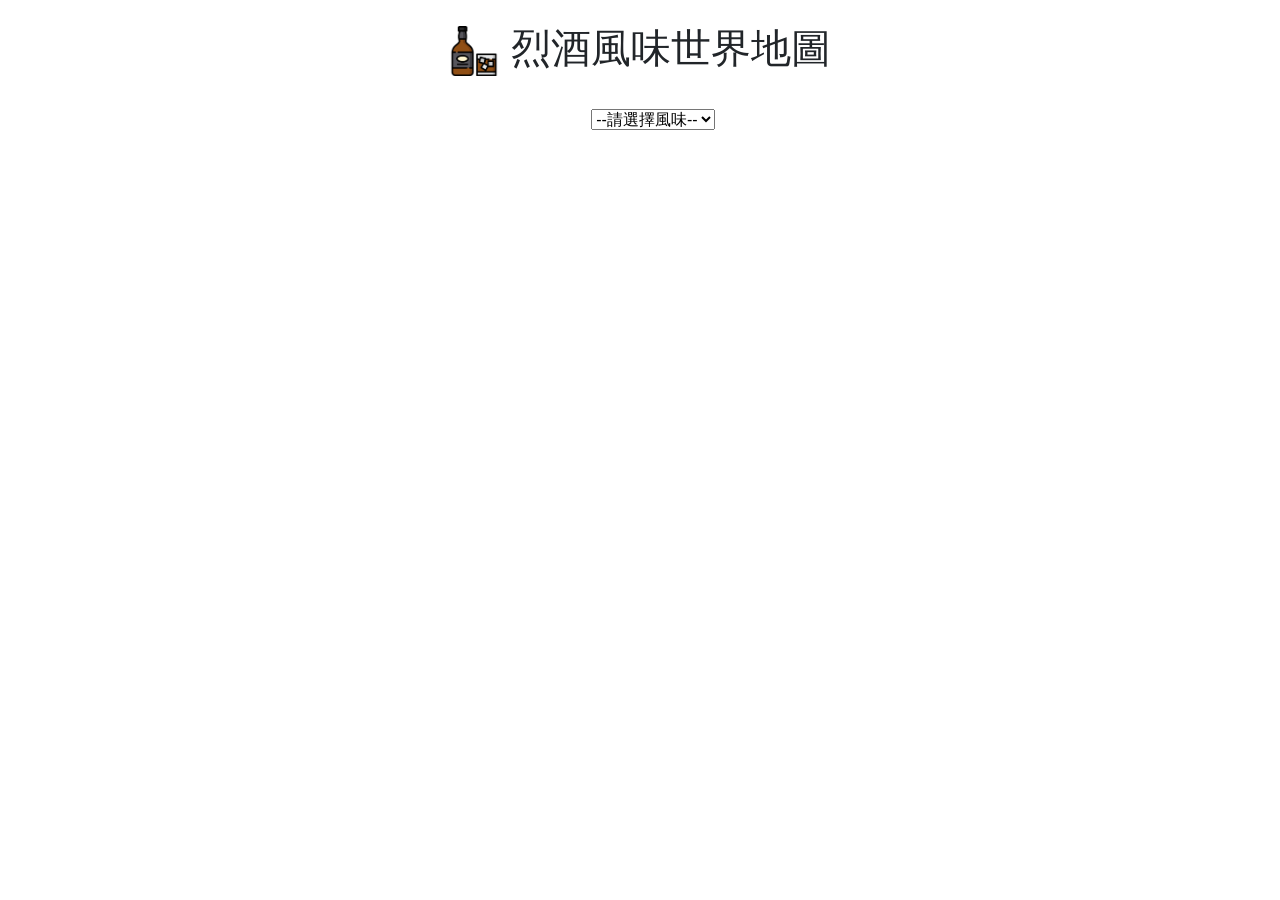
==== flavor_world_map/index.html @ fae3e3b9 "second commit" ====
<!DOCTYPE html>
<html>
    <head>
        <meta charset="utf-8">

        <link rel="stylesheet" href="https://stackpath.bootstrapcdn.com/bootstrap/4.5.0/css/bootstrap.min.css" integrity="sha384-9aIt2nRpC12Uk9gS9baDl411NQApFmC26EwAOH8WgZl5MYYxFfc+NcPb1dKGj7Sk" crossorigin="anonymous">

        <style>
            /* CSS goes here. */
            .subunit {
                fill: none;
                stroke: #FFF;
                stroke-width: 1px;
            }
            text.subunit-label {
                font-family: "Helvetica Neue", Helvetica, Arial, sans-serif;
                font-size: 14px;
                font-weight: 300;
                text-anchor: middle;
                fill: #000;
            }
            .subunit-label {
                display: none;
            }
            .graticule {
                fill: none;
                stroke: #aaa;
                stroke-opacity: .5;
                stroke-width: .5px;
            }
        </style>

    <script src="https://stackpath.bootstrapcdn.com/bootstrap/4.5.0/js/bootstrap.min.js" integrity="sha384-OgVRvuATP1z7JjHLkuOU7Xw704+h835Lr+6QL9UvYjZE3Ipu6Tp75j7Bh/kR0JKI" crossorigin="anonymous"></script>	
        
    </head>
    <body>
        
        <div id="main-content1" class="justify-content-center align-self-center">
                <br><center><h1 style="align-self: center"><img src="whisky.png" height="50" width="50"> 烈酒風味世界地圖 </center></h1></br>    
            <div class="form-row justify-content-center" role="form">
                 <div id="div-select-1" class="form-group col-sm-1 justify-content-center">
                    <select onchange="this.options[this.selectedIndex].value && (window.location = this.options[this.selectedIndex].value);">
                        <option value="">--請選擇風味--</option>
                        <option value=sweet.html>Sweet 甜味</option>
                        <option value="spicy.html">Spicy 辛香味</option>
                        <option value="herbal.html">Herbal 草本味</option>
                        <option value="oily.html">Oily 油味</option>
                        <option value="rich.html">Rich 豐盈感</option>
                        <option value="fruity.html">Fruity 果香味</option>
                        <option value="floral.html">Floral 花香味</option>
                    </select>
                    <!-- <select id="select-1" class="form-control form-control-sm-1 align-self-center">

                        <option id="select-1-option-0" disabled value="">--請選擇風味--</option>
                        <option id="select-1-option-1" value="1">Sweet 甜味</option>
                        <option id="select-1-option-2" value="2">Spicy 辛香味</option>
                        <option id="select-1-option-3" value="3">Herbal 草本味</option>
                        <option id="select-1-option-4" value="4">Oily 油味</option>
                        <option id="select-1-option-5" value="5">Rich 豐盈感</option>
                        <option id="select-1-option-6" value="6">Fruity 果香味</option>
                        <option id="select-1-option-7" value="7">Floral 花香味</option> -->
                </div>
            </div>

        <script src="//d3js.org/d3.v3.min.js" charset="utf-8"></script>
        <script src="//d3js.org/topojson.v1.min.js"></script>
        
        <div id="main-content2">
            <div class="form-row justify-content-center" role="form">
                <script>
                    /* JavaScript goes here. */
                    // globals used in graph
                    var mapdata = {};
                    var palette = ['#009933','#669900','#99cc00','#cccc00','#c7dc09','#edf933','#ffcc00', '#ff9933', '#ff6600','#ff5050'];
                    var width = 1200, height = 840, transform="translate(300, 50)";
                    var minDocCount = 0, quantiles = {};
                    // projection definitions
                    var projection = d3.geo.mercator()
                        .scale((width + 1) / 2 / Math.PI)
                        .translate([width/2, height/2])
                        .precision(.1);
                    var path = d3.geo.path().projection(projection);
                    var graticule = d3.geo.graticule();
                    // SVG related definitions
                    var svg = d3.select('body').append('svg')
                                .attr({'width': width, 'height': height, 'transform': transform})
                                .append('g');
                    var filter = svg.append('defs')
                        .append('filter')
                        .attr({'x':0, 'y':0, 'width':1, 'height':1, 'id':'gray-background'});
                    filter.append('feFlood')
                        .attr('flood-color', '#f2f2f2')
                        .attr('result', 'COLOR');
                    filter.append('feMorphology')
                        .attr('operator', 'dilate')
                        .attr('radius', '.9')
                        .attr('in', 'SourceAlpha')
                        .attr('result', 'MORPHED');
                    filter.append('feComposite')
                        .attr('in', 'SourceGraphic')
                        .attr('in2', 'MORPHED')
                        .attr('result', 'COMP1');
                    filter.append('feComposite')
                        .attr('in', 'COMP1')
                        .attr('in2', 'COLOR');

                    svg.append("path")
                        .datum(graticule)
                        .attr("class", "graticule")
                        .attr("d", path);

                    d3.json('data1.json', function(error, mockdata) {
                        if (error) return console.error(error);
                        console.log('mockdata',mockdata);
                        mapdata = mockdata;
                        draw(mockdata)
                    });
// XXXXXXXXXXXXXXXXXXXXXXXXXXXXXXXXXXXXXXXXXXXXXXXXXXXXXXXXX
                    function draw(data) {
                        // var localstoreWorldData = localStorage.getItem('worldmapData');
                        // if (localstoreWorldData && localstoreWorldData.length) {
                        //     localstoreWorldData = JSON.parse(localstoreWorldData);
                        //     console.log('localstoreWorldData',localstoreWorldData);
                        //     if (localstoreWorldData) {
                        //         processWorldD(localstoreWorldData, data);
                        //         //no need proceed further
                        //         return;
                        //     }
                        // }
                        d3.json('world.json', function(error, world) {
                            if (error) return console.error(error);
                            console.log('world',world);
                            processWorldD(world, data);
                            //localStorage.setItem('worldmapData', JSON.stringify(world));
                        });
                    }
                    function processWorldD(world, data) {
                            for(var idx=0; idx < data.aggregations.world_map.buckets.length; idx++) {
                                var cCode = data.aggregations.world_map.buckets[idx].key.toUpperCase();
                                var doc_count = data.aggregations.world_map.buckets[idx].doc_count;
                                for(var wdx=0; wdx < world.objects.subunits.geometries.length; wdx++) {
                                    var cName = world.objects.subunits.geometries[wdx].id.toUpperCase();
                                    if (cCode === cName) {
                                        world.objects.subunits.geometries[wdx].properties.doc_count = doc_count;
                                    }
                                }
                            }
                            var subunits = topojson.feature(world, world.objects.subunits);
                            subunits.features = subunits.features.filter(function(d){ return d.id !== "ATA"; });
                            console.log('subunits',subunits);
                            minDocCount = d3.min(subunits.features, function(d){ return d.properties.doc_count; });
                            console.log('minDocCount',minDocCount);
                            var doc_counts = subunits.features.map(function(d){ return d.properties.doc_count; });
                            doc_counts = doc_counts.filter(function(d){ return d; }).sort(d3.ascending);
                            //console.log('doc_counts',doc_counts);
                            quantiles['0.95'] = d3.quantile(doc_counts, '0.95');
                            var countries = svg.selectAll('path.subunit')
                                .data(subunits.features).enter();
                            countries.insert('path', '.graticule')
                                .attr('class', function(d) { return 'subunit ca'+d.id; })
                                .style('fill', heatColor)
                                .attr('d', path)
                                .on('mouseover',mouseoverLegend).on('mouseout',mouseoutLegend)
                                .on('click', coutryclicked);
                            
                            countries.append('svg:text')
                                .attr('class', function(d){ return 'subunit-label la'+d.id+d.properties.name.replace(/[ \.#']+/g,''); })
                                //.attr('transform', function(d) { return 'translate('+ path.centroid(d) +')'; })
                                .attr('transform', function(d) { return 'translate('+(width-(5*d.properties.name.length))+','+(15)+')'; })
                                .attr('dy', '.35em')
                                .attr('filter', 'url(#gray-background)')
                                .append('svg:tspan')
                                .attr('x', 0)
                                .attr('dy', 5)
                                .text(function(d) { return d.properties.name; })
                                .append('svg:tspan')
                                .attr('x', 0)
                                .attr('dy', 20)
                                .text(function(d) { return d.properties.doc_count ? d.properties.doc_count : ''; });
                    }

                    function mouseoverLegend(datum, index) {
                        d3.selectAll('.subunit-label.la'+datum.id+datum.properties.name.replace(/[ \.#']+/g,''))
                            .style('display', 'inline-block');
                        d3.selectAll('.subunit.ca'+datum.id)
                            .style('fill', '#cc6699');
                    }

                    function mouseoutLegend(datum, index) {
                        d3.selectAll('.subunit-label.la'+datum.id+datum.properties.name.replace(/[ \.#']+/g,''))
                            .style('display', 'none');
                        d3.selectAll('.subunit.ca'+datum.id)
                            .style('fill', heatColor(datum));
                    }

                    function coutryclicked(datum, index) {
                        //filter event for this country should be applied here
                        console.log('coutryclicked datum', datum);
                    }
                    function heatColor(d) {
                        if (quantiles['0.95'] === 0 && minDocCount === 0) return '#F0F0F0';
                        if (!d.properties.doc_count) return '#F0F0F0';
                        if (d.properties.doc_count > quantiles['0.95']) return palette[(palette.length - 1)];
                        if (quantiles['0.95'] == minDocCount) return palette[(palette.length-1)];
                        var diffDocCount = quantiles['0.95'] - minDocCount;
                        var paletteInterval = diffDocCount / palette.length;
                        var diffDocCountDatum = quantiles['0.95'] - d.properties.doc_count;
                        var diffDatumDiffDoc = diffDocCount - diffDocCountDatum;
                        var approxIdx = diffDatumDiffDoc / paletteInterval;
                        if (!approxIdx || Math.floor(approxIdx) === 0) approxIdx = 0;
                        else approxIdx = Math.floor(approxIdx) - 1;
                        return palette[approxIdx];
                    }
                </script>
            </div>
       </div> 

    </body>
</html>
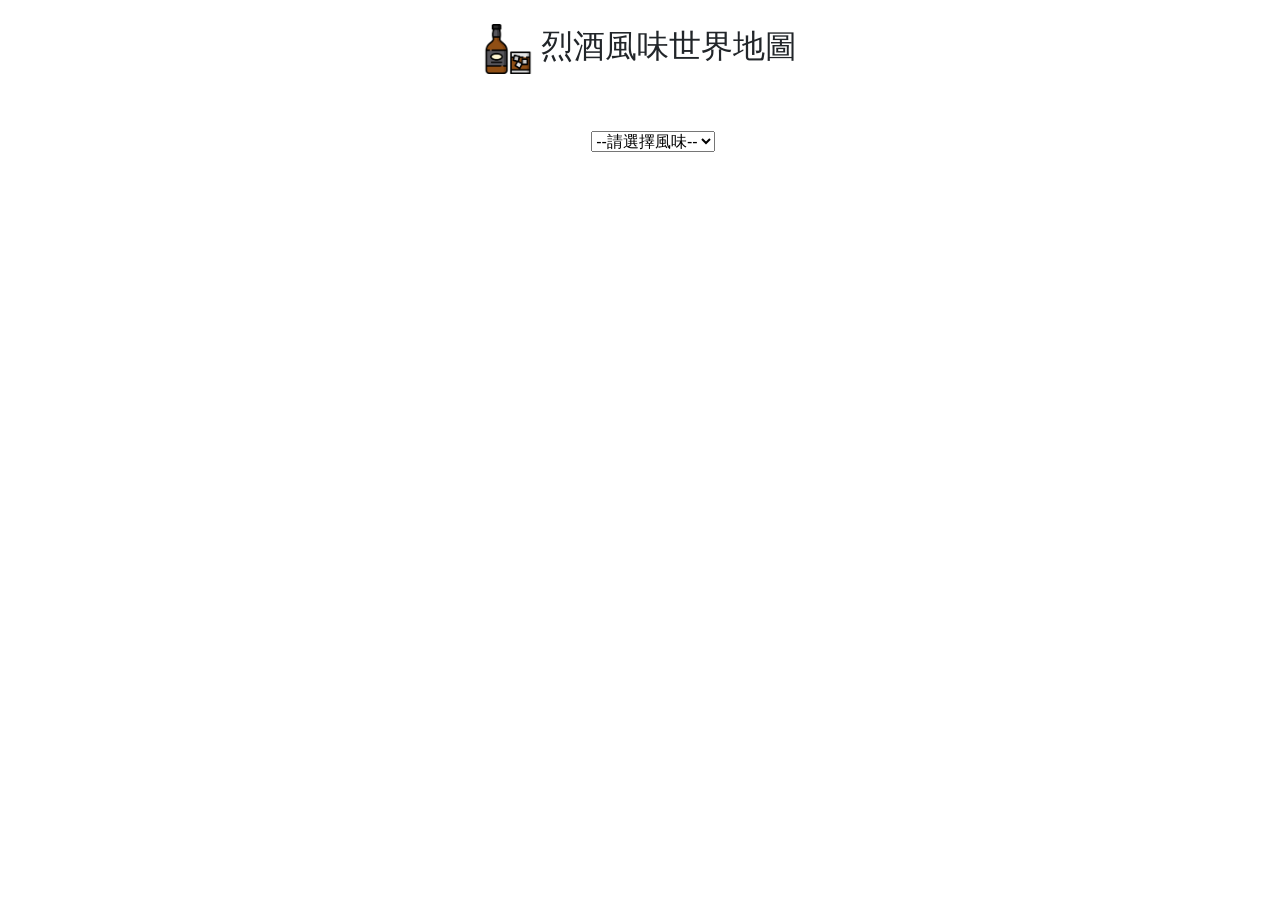
==== commit 5813b0fb: "revision" ====
--- a/flavor_world_map/index.html
+++ b/flavor_world_map/index.html
@@ -36,7 +36,8 @@
     <body>
         
         <div id="main-content1" class="justify-content-center align-self-center">
-                <br><center><h1 style="align-self: center"><img src="whisky.png" height="50" width="50"> 烈酒風味世界地圖 </center></h1></br>    
+                <br><center><h2 style="align-self: center"><img src="whisky.png" height="50" width="50"> 烈酒風味世界地圖 </center></h2></br>
+                <br>    
             <div class="form-row justify-content-center" role="form">
                  <div id="div-select-1" class="form-group col-sm-1 justify-content-center">
                     <select onchange="this.options[this.selectedIndex].value && (window.location = this.options[this.selectedIndex].value);">
@@ -72,7 +73,7 @@
                     // globals used in graph
                     var mapdata = {};
                     var palette = ['#009933','#669900','#99cc00','#cccc00','#c7dc09','#edf933','#ffcc00', '#ff9933', '#ff6600','#ff5050'];
-                    var width = 1200, height = 840, transform="translate(300, 50)";
+                    var width = 1000, height = 800, transform="scale(0.75, 0.75) translate(550, 15)";
                     var minDocCount = 0, quantiles = {};
                     // projection definitions
                     var projection = d3.geo.mercator()
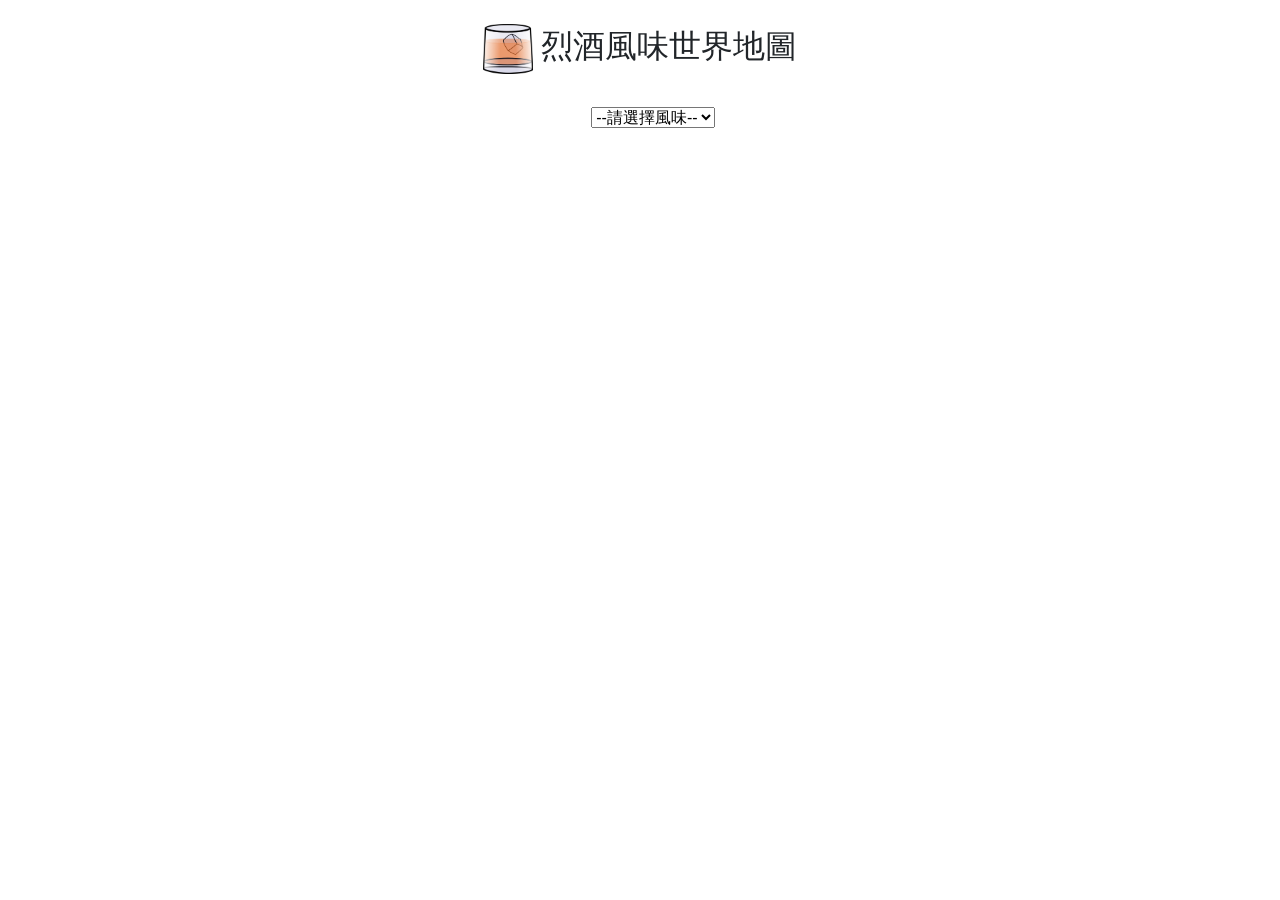
==== commit 53967118: "revision 7" ====
--- a/flavor_world_map/index.html
+++ b/flavor_world_map/index.html
@@ -37,7 +37,6 @@
         
         <div id="main-content1" class="justify-content-center align-self-center">
                 <br><center><h2 style="align-self: center"><img src="whisky.png" height="50" width="50"> 烈酒風味世界地圖 </center></h2></br>
-                <br>    
             <div class="form-row justify-content-center" role="form">
                  <div id="div-select-1" class="form-group col-sm-1 justify-content-center">
                     <select onchange="this.options[this.selectedIndex].value && (window.location = this.options[this.selectedIndex].value);">
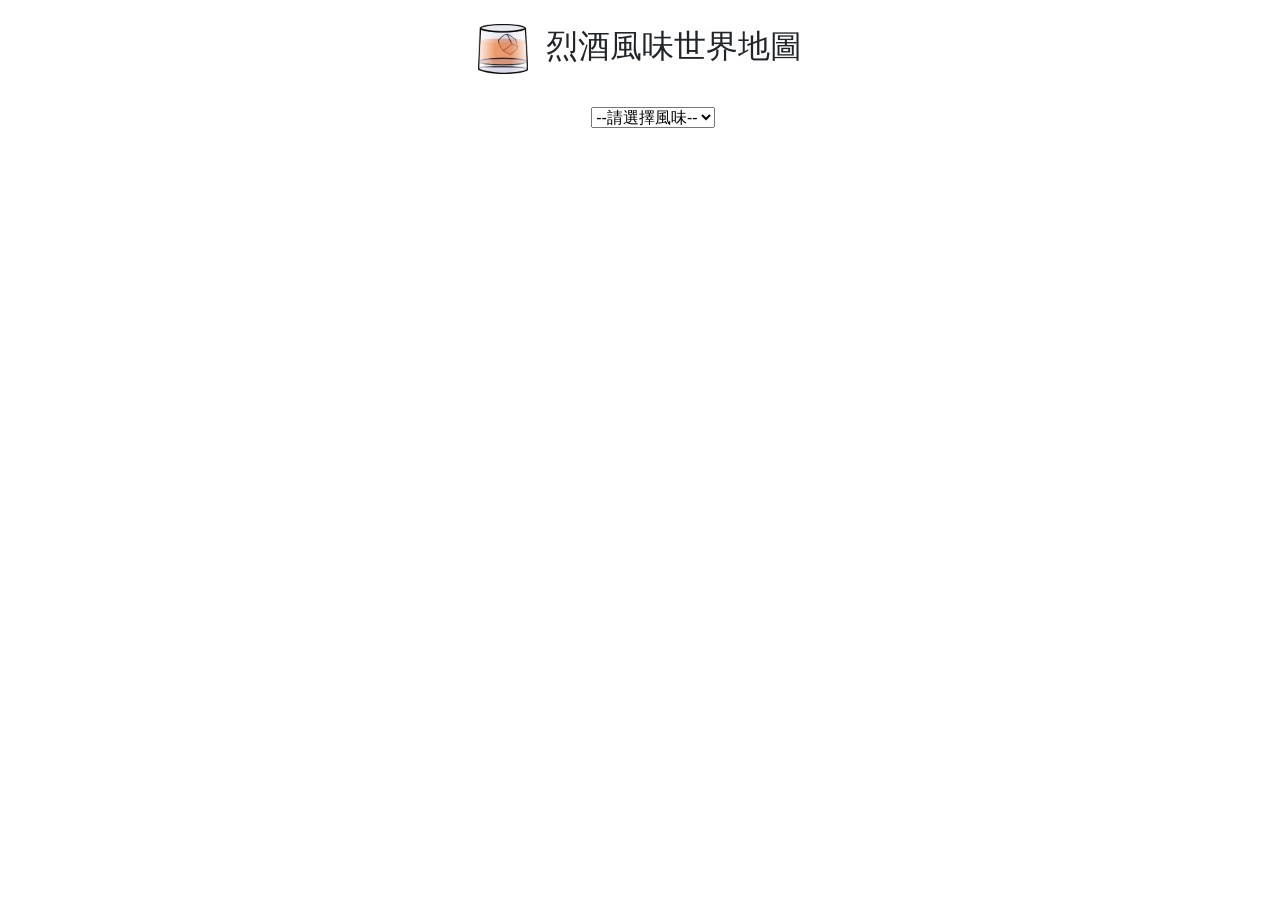
==== commit a9d65d56: "revision 8" ====
--- a/flavor_world_map/index.html
+++ b/flavor_world_map/index.html
@@ -36,8 +36,10 @@
     <body>
         
         <div id="main-content1" class="justify-content-center align-self-center">
-                <br><center><h2 style="align-self: center"><img src="whisky.png" height="50" width="50"> 烈酒風味世界地圖 </center></h2></br>
+                <br><center><h2 style="align-self: center"><img src="whisky.png" height="50" width="50"> &nbsp烈酒風味世界地圖 </center></h2></br>
             <div class="form-row justify-content-center" role="form">
+                <br>
+                <br>
                  <div id="div-select-1" class="form-group col-sm-1 justify-content-center">
                     <select onchange="this.options[this.selectedIndex].value && (window.location = this.options[this.selectedIndex].value);">
                         <option value="">--請選擇風味--</option>
